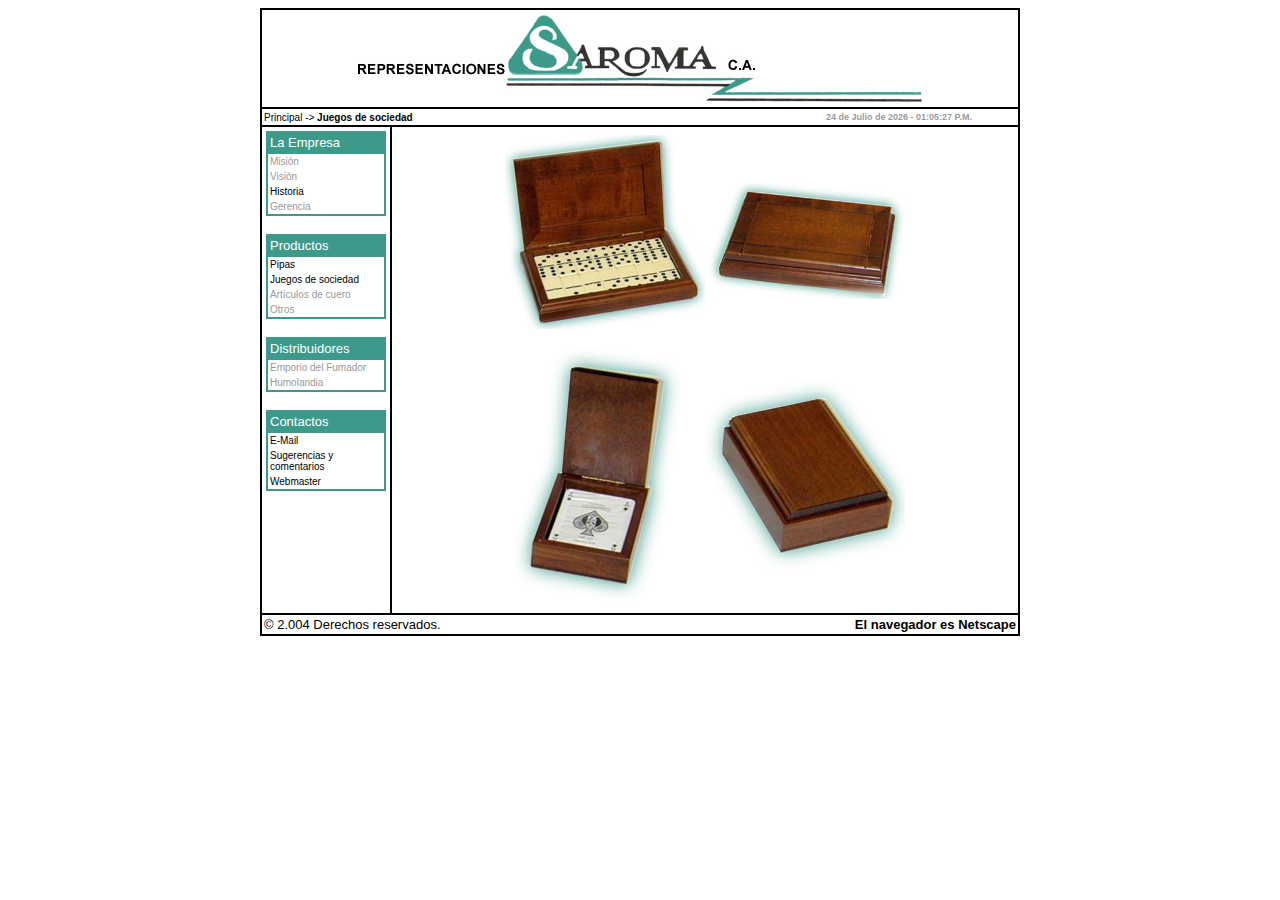
==== juegos_sociedad.html @ dfbaa5fe "Add files via upload" ====
<html>
<head>
   <title>Representaciones SAROMA, C.A. | Juegos de sociedad</title>
<link rel="stylesheet" href="styles/links.css" type="text/css"> 
<link rel="stylesheet" href="styles/fonts.css" type="text/css">
<script language="JavaScript" src="scripts/datetime.js"></script>
</head> 
<body bgcolor="#FFFFFF" text="#000000" link="#000000" leftmargin="0" vlink="#000000" alink="#339966" onLoad="startClock()">
<basefont face="Verdana, Arial, Helvetica, sans-serif"> 
<table border="0" width="760" align="center" cellspacing="2" cellpadding="0" bgcolor="#000000">
  <tr align="center"> 
    <td valign="top" align="center"> 
      <table width="100%" border="0" cellspacing="0" cellpadding="2" bgcolor="#FFFFFF">
        <tr> 
          <td align="center"> 
            <table border="0" cellspacing="0" cellpadding="0">
              <tr> 
                <td><img src="images/logo/logo_representaciones.jpg" width="200" height="93"></td>
                <td><img src="images/logo/logo_saroma.jpg" width="200" height="93"></td>
                <td><img src="images/logo/logo_ca_linea.jpg" width="200" height="93"></td>
              </tr>
            </table>
          </td>
        </tr>
      </table>
    </td>
  </tr>
  <tr> 
    <td valign="top"> 
      <table width="100%" border="0" cellspacing="0" cellpadding="2" bgcolor="#FFFFFF">
        <tr> 
          <td><font size="1" face="Verdana, Arial, Helvetica, sans-serif"><a href="index.html" target="_self">Principal</a> 
            -&gt; <b>Juegos de sociedad</b></font></td>
          <td align="right">
            <table border="0" cellspacing="0" cellpadding="0">
              <tr>
                <form name="FormFechaHora"><td valign="middle" align="right">
                    <input type="text" name="TxtFechaHora" size="40" title="Fecha y Hora actual" readonly class="fechahora" disabled>
                  </td></form>
              </tr>
            </table>
		  
		  </td>
        </tr>
      </table>
    </td>
  </tr>
  <tr> 
    <td valign="top"> 
      <table border="0" cellspacing="0" cellpadding="0" width="100%">
        <tr valign="top"> 
          <td bgcolor="#FFFFFF" width="120"> 
            <table border="0" cellspacing="0" cellpadding="4">
              <tr>
                <td>
                  <table border="0" cellspacing="0" cellpadding="0">
                    <tr> 
                      <td> 
                        <table border="0" cellspacing="2" cellpadding="0" bgcolor="#3D998A" width="120">
                          <tr> 
                            <td> 
                              <table width="100%" border="0" cellspacing="0" cellpadding="2">
                                <tr> 
                                  <td><font face="Verdana, Arial, Helvetica, sans-serif" size="2" color="#FFFFFF">La 
                                    Empresa </font></td>
                                </tr>
                              </table>
                            </td>
                          </tr>
                          <tr> 
                            <td> 
                              <table width="100%" border="0" cellspacing="0" cellpadding="2" bgcolor="#FFFFFF">
                                <tr> 
                                  <td><font face="Verdana, Arial, Helvetica, sans-serif" size="1" color="#999999">Misi&oacute;n</font></td>
                                </tr>
                                <tr> 
                                  <td><font face="Verdana, Arial, Helvetica, sans-serif" size="1" color="#999999">Visi&oacute;n</font></td>
                                </tr>
                                <tr> 
                                  <td><font face="Verdana, Arial, Helvetica, sans-serif" size="1" color="#999999"><a href="historia.html" target="_self">Historia</a></font></td>
                                </tr>
                                <tr> 
                                  <td><font face="Verdana, Arial, Helvetica, sans-serif" size="1" color="#999999">Gerencia</font></td>
                                </tr>
                              </table>
                            </td>
                          </tr>
                        </table>
                      </td>
                    </tr>
                    <tr> 
                      <td>&nbsp;</td>
                    </tr>
                    <tr> 
                      <td> 
                        <table border="0" cellspacing="2" cellpadding="0" bgcolor="#3D998A" width="120">
                          <tr> 
                            <td> 
                              <table width="100%" border="0" cellspacing="0" cellpadding="2">
                                <tr> 
                                  <td><font face="Verdana, Arial, Helvetica, sans-serif" size="2" color="#FFFFFF">Productos</font></td>
                                </tr>
                              </table>
                            </td>
                          </tr>
                          <tr> 
                            <td> 
                              <table width="100%" border="0" cellspacing="0" cellpadding="2" bgcolor="#FFFFFF">
                                <tr> 
                                  <td><font face="Verdana, Arial, Helvetica, sans-serif" size="1" color="#999999"><a href="pipas.html">Pipas</a></font></td>
                                </tr>
                                <tr> 
                                  <td><font face="Verdana, Arial, Helvetica, sans-serif" size="1" color="#999999"><a href="juegos_sociedad.html">Juegos 
                                    de sociedad</a></font></td>
                                </tr>
                                <tr> 
                                  <td><font face="Verdana, Arial, Helvetica, sans-serif" size="1" color="#999999">Art&iacute;culos 
                                    de cuero</font></td>
                                </tr>
                                <tr> 
                                  <td><font face="Verdana, Arial, Helvetica, sans-serif" size="1" color="#999999">Otros</font></td>
                                </tr>
                              </table>
                            </td>
                          </tr>
                        </table>
                      </td>
                    </tr>
                    <tr> 
                      <td>&nbsp;</td>
                    </tr>
                    <tr> 
                      <td> 
                        <table border="0" cellspacing="2" cellpadding="0" bgcolor="#3D998A" width="120">
                          <tr> 
                            <td> 
                              <table width="100%" border="0" cellspacing="0" cellpadding="2">
                                <tr> 
                                  <td><font face="Verdana, Arial, Helvetica, sans-serif" size="2" color="#FFFFFF">Distribuidores</font></td>
                                </tr>
                              </table>
                            </td>
                          </tr>
                          <tr> 
                            <td> 
                              <table width="100%" border="0" cellspacing="0" cellpadding="2" bgcolor="#FFFFFF">
                                <tr> 
                                  <td><font face="Verdana, Arial, Helvetica, sans-serif" size="1" color="#999999">Emporio 
                                    del Fumador</font></td>
                                </tr>
                                <tr> 
                                  <td><font face="Verdana, Arial, Helvetica, sans-serif" size="1" color="#999999">Humolandia</font></td>
                                </tr>
                              </table>
                            </td>
                          </tr>
                        </table>
                      </td>
                    </tr>
                    <tr> 
                      <td>&nbsp;</td>
                    </tr>
                    <tr> 
                      <td> 
                        <table border="0" cellspacing="2" cellpadding="0" bgcolor="#3D998A" width="120">
                          <tr> 
                            <td> 
                              <table width="100%" border="0" cellspacing="0" cellpadding="2">
                                <tr> 
                                  <td><font face="Verdana, Arial, Helvetica, sans-serif" size="2" color="#FFFFFF">Contactos</font></td>
                                </tr>
                              </table>
                            </td>
                          </tr>
                          <tr> 
                            <td> 
                              <table width="100%" border="0" cellspacing="0" cellpadding="2" bgcolor="#FFFFFF">
                                <tr> 
                                  <td><font face="Verdana, Arial, Helvetica, sans-serif" size="1" color="#999999"><a href="mailto:info@saromaitaly.com">E-Mail</a></font></td>
                                </tr>
                                <tr> 
                                  <td><font face="Verdana, Arial, Helvetica, sans-serif" size="1" color="#999999"><a href="sug_y_com.html">Sugerencias 
                                    y comentarios</a></font></td>
                                </tr>
                                <tr> 
                                  <td><font face="Verdana, Arial, Helvetica, sans-serif" size="1" color="#999999"><a href="mailto:mehylcastellanos@cantv.net?subject=saromaitaly.com">Webmaster</a></font></td>
                                </tr>
                              </table>
                            </td>
                          </tr>
                        </table>
                      </td>
                    </tr>
                    <tr> 
                      <td>&nbsp;</td>
                    </tr>
                  </table>
                </td>
              </tr>
            </table>
            <p>&nbsp;</p>
          </td>
          <td width="2"></td>
          <td bgcolor="#FFFFFF"> 
            <table width="100%" border="0" cellspacing="0" cellpadding="4">
              <tr>
                <td>
                  <table border="0" cellspacing="0" cellpadding="4" bgcolor="#FFFFFF" width="100%">
                    <tr> 
                      <td align="center"> 
                        <table border="0" cellspacing="0" cellpadding="0">
                          <tr> 
                            <td><img src="images/catalogo/juegos_mesa/domino_abierto1.jpg" width="200" height="194"></td>
                            <td><img src="images/catalogo/juegos_mesa/domino_cerrado1.jpg" width="200" height="134"></td>
                          </tr>
                          <tr> 
                            <td><img src="images/catalogo/juegos_mesa/naipes_abierto1.jpg" width="200" height="276"></td>
                            <td><img src="images/catalogo/juegos_mesa/naipes_cerrado1.jpg" width="200" height="207"></td>
                          </tr>
                        </table>
                      </td>
                    </tr>
                  </table>
                </td>
              </tr>
            </table>
          </td>
        </tr>
      </table>
    </td>
  </tr>
  <tr> 
    <td valign="top"> 
      <table width="100%" border="0" cellspacing="0" cellpadding="2" bgcolor="#FFFFFF">
        <tr> 
          <td width="400"><font face="Verdana, Arial, Helvetica, sans-serif" size="2">&copy; 
            2.004 Derechos reservados.</font></td>
          <td width="360" align="right"> <font face="Verdana, Arial, Helvetica, sans-serif" size="2"> 
            <script src="/scripts/navinfo.js"></script>
            </font></td>
        </tr>
      </table>
    </td>
  </tr>
</table>
</body>
</html>
---- styles/links.css ----
A:active {  text-decoration: underline; color: #3D998A; font-weight: bold}
A:hover {  text-decoration: none; color: #3D998A; font-weight: bold}
A:link {  text-decoration: none ; color: #000000}
A:visited {  text-decoration: none ; color: #000000}
---- styles/fonts.css ----
.historia {  font-family: Arial, Helvetica, sans-serif; font-size: 10px; font-style: normal; text-decoration: none; text-align: justify}
.txtsimple {  font-family: Verdana, Arial, Helvetica, sans-serif; font-size: 10pt; text-align: left; vertical-align: middle}
.txtmulti {  font-family: Arial, Helvetica, sans-serif; font-size: 10px; text-align: justify; cursor: text; white-space: pre}
.fechahora {  font-family: Verdana, Arial, Helvetica, sans-serif; font-size: 9px; font-style: normal; line-height: normal; font-weight: bold; font-variant: normal; text-transform: none; color: #999999; text-decoration: none; background-position: center center; background-color: #FFFFFF; text-align: center; border: #FFFFFF; border-style: none; border-top-width: thin; border-right-width: thin; border-bottom-width: thin; border-left-width: thin}
.resultados { font-family: Arial, Helvetica, sans-serif; font-size: 10px; font-style: normal; line-height: normal; font-weight: bold; font-variant: normal; text-transform: none; color: #000000; text-decoration: none; background-position: center center; background-color: #FFFFFF; text-align: center; border: #FFFFFF; border-style: none; border-top-width: thin; border-right-width: thin; border-bottom-width: thin; border-left-width: thin }
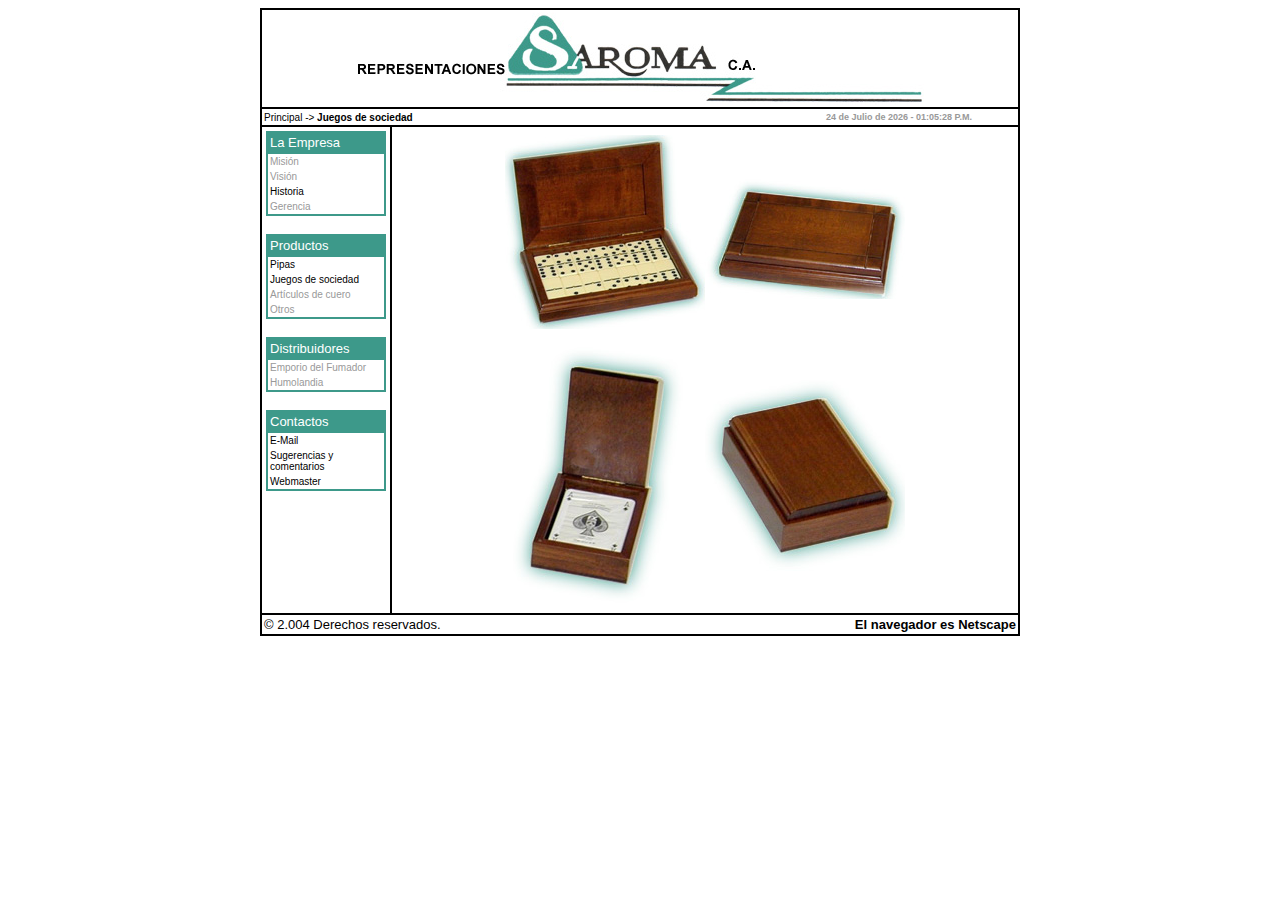
==== commit babe156b: "Add files via upload" ====
--- a/juegos_sociedad.html
+++ b/juegos_sociedad.html
@@ -236,7 +236,7 @@
           <td width="400"><font face="Verdana, Arial, Helvetica, sans-serif" size="2">&copy; 
             2.004 Derechos reservados.</font></td>
           <td width="360" align="right"> <font face="Verdana, Arial, Helvetica, sans-serif" size="2"> 
-            <script src="/scripts/navinfo.js"></script>
+            <script src="scripts/navinfo.js"></script>
             </font></td>
         </tr>
       </table>
